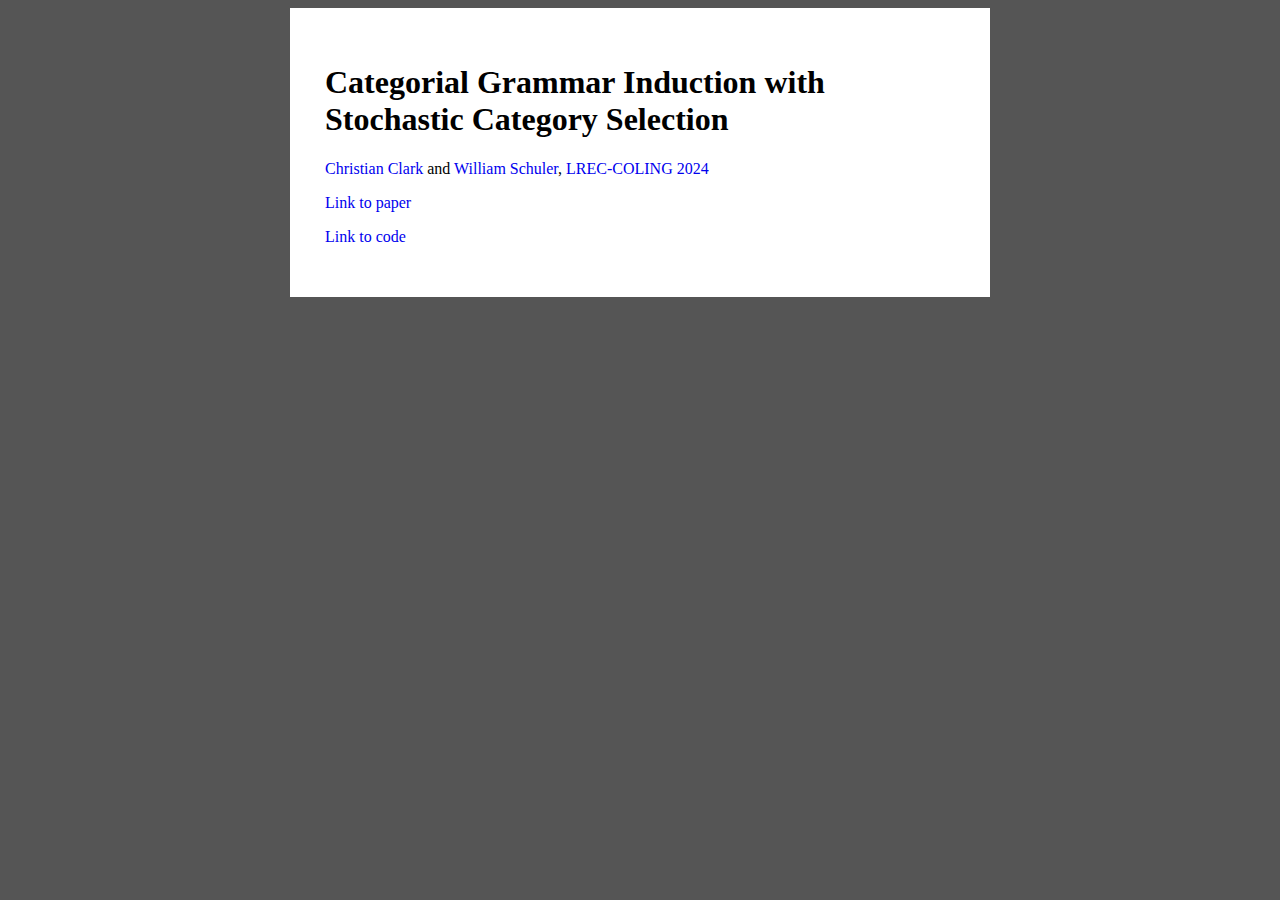
==== coling24.html @ 4cd9c5aa "page with links to coling 2024 paper and code for poster QR code" ====
<!DOCTYPE html>
<html lang="en">
  <head>
    <meta charset="UTF-8">
    <meta name="viewport" content="width=device-width, initial-scale=1.0">

    <title>
      Categorial Grammar Induction with Stochastic Category Selection
    </title>

    <style>
      body {
        background: #555;
      }
      a:link {
        text-decoration: none;
      }
      a:visited {
        text-decoration: none;
      }
      a:hover {
        text-decoration: underline;
      }
      .content {
        max-width: 700px;
        margin: auto;
        background: white;
        padding: 35px;
      }
      .mugshot {
        width: 100%;
      }
      .pubs li:not(:last-child) {
        margin-bottom: 5px;
      }
      * {
        box-sizing: border-box;
        font-family: Georgia;
      }
      /* Container for flexboxes */
      .row {
        display: flex;
        flex-wrap: wrap;
      }
      /* Create four equal columns */
      .column {
        padding: 2%;
      }
      /* On screens that are 600px wide or less, make the columns stack on top of each other instead of next to each other 
       https://www.w3schools.com/css/tryit.asp?filename=trycss_mediaqueries_flex */
      @media screen and (max-width: 600px) {
        .row {
          flex-direction: column;
        }
      }
    </style>
  </head>

  <body>
    <div class="content">
      <h1>Categorial Grammar Induction with Stochastic Category Selection</h1>
      <p><a href="https://christian-clark.github.io/">Christian Clark</a> and <a href="https://www.asc.ohio-state.edu/schuler.77/">William Schuler</a>, <a href="https://lrec-coling-2024.org/">LREC-COLING 2024</a></p>
      <p><a href="https://christian-clark.github.io/coling24.camera_ready.pdf">Link to paper</a></p>
      <p><a href="https://github.com/christian-clark/cgInduction">Link to code</a></p>
    </div>
  </body>
</html>
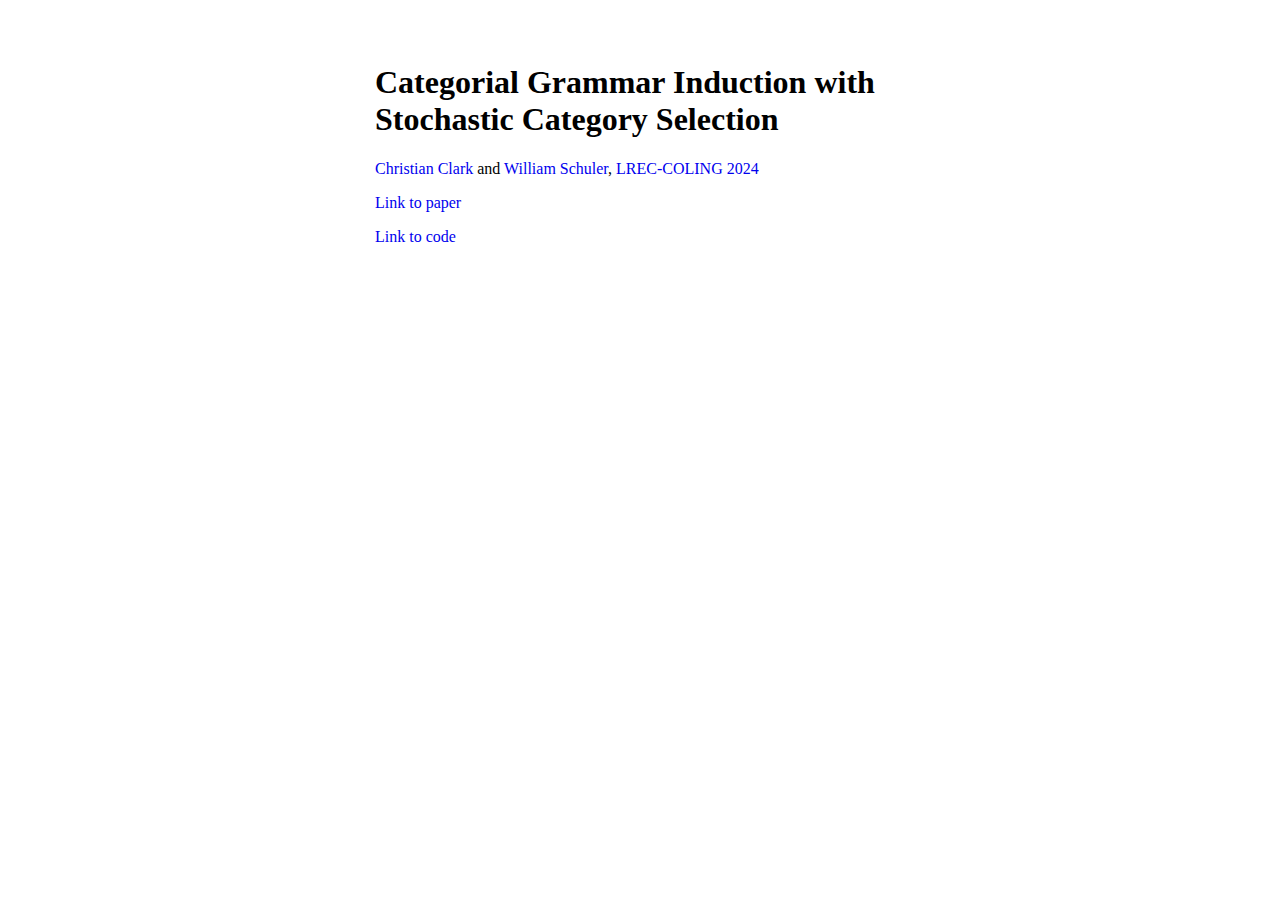
==== commit 0dfb3692: "updated photo and other design tweaks" ====
--- a/coling24.html
+++ b/coling24.html
@@ -3,64 +3,17 @@
   <head>
     <meta charset="UTF-8">
     <meta name="viewport" content="width=device-width, initial-scale=1.0">
-
+    <link rel="stylesheet" href="style.css">
     <title>
       Categorial Grammar Induction with Stochastic Category Selection
     </title>
-
-    <style>
-      body {
-        background: #555;
-      }
-      a:link {
-        text-decoration: none;
-      }
-      a:visited {
-        text-decoration: none;
-      }
-      a:hover {
-        text-decoration: underline;
-      }
-      .content {
-        max-width: 700px;
-        margin: auto;
-        background: white;
-        padding: 35px;
-      }
-      .mugshot {
-        width: 100%;
-      }
-      .pubs li:not(:last-child) {
-        margin-bottom: 5px;
-      }
-      * {
-        box-sizing: border-box;
-        font-family: Georgia;
-      }
-      /* Container for flexboxes */
-      .row {
-        display: flex;
-        flex-wrap: wrap;
-      }
-      /* Create four equal columns */
-      .column {
-        padding: 2%;
-      }
-      /* On screens that are 600px wide or less, make the columns stack on top of each other instead of next to each other 
-       https://www.w3schools.com/css/tryit.asp?filename=trycss_mediaqueries_flex */
-      @media screen and (max-width: 600px) {
-        .row {
-          flex-direction: column;
-        }
-      }
-    </style>
   </head>
 
   <body>
     <div class="content">
       <h1>Categorial Grammar Induction with Stochastic Category Selection</h1>
-      <p><a href="https://christian-clark.github.io/">Christian Clark</a> and <a href="https://www.asc.ohio-state.edu/schuler.77/">William Schuler</a>, <a href="https://lrec-coling-2024.org/">LREC-COLING 2024</a></p>
-      <p><a href="https://christian-clark.github.io/coling24.camera_ready.pdf">Link to paper</a></p>
+      <p><a href="index.html">Christian Clark</a> and <a href="https://www.asc.ohio-state.edu/schuler.77/">William Schuler</a>, <a href="https://lrec-coling-2024.org/">LREC-COLING 2024</a></p>
+      <p><a href="https://aclanthology.org/2024.lrec-main.258.pdf">Link to paper</a></p>
       <p><a href="https://github.com/christian-clark/cgInduction">Link to code</a></p>
     </div>
   </body>
--- a/style.css
+++ b/style.css
@@ -0,0 +1,47 @@
+a:link {
+    text-decoration: none;
+}
+a:visited {
+    text-decoration: none;
+    color: blue;
+}
+a:hover {
+    text-decoration: underline;
+}
+.content {
+    max-width: 600px;
+    margin: auto;
+    background: white;
+    padding: 35px;
+}
+.info p {
+    margin-bottom: 0px;
+    margin-top: 0px;
+}
+.pubs li:not(:last-child) {
+    margin-bottom: 10px;
+}
+* {
+    box-sizing: border-box;
+    font-family: Georgia;
+}
+.bib {
+    font-family: "Courier New";
+}
+/* Container for flexboxes */
+.row {
+    display: flex;
+    flex-wrap: wrap;
+}
+/* Create four equal columns */
+.column {
+    padding: 2%;
+}
+/* On screens that are 600px wide or less, make the columns stack on top of each other instead of next to each other 
+https://www.w3schools.com/css/tryit.asp?filename=trycss_mediaqueries_flex */
+@media screen and (max-width: 600px) {
+    .row {
+        flex-direction: column;
+    }
+}
+
